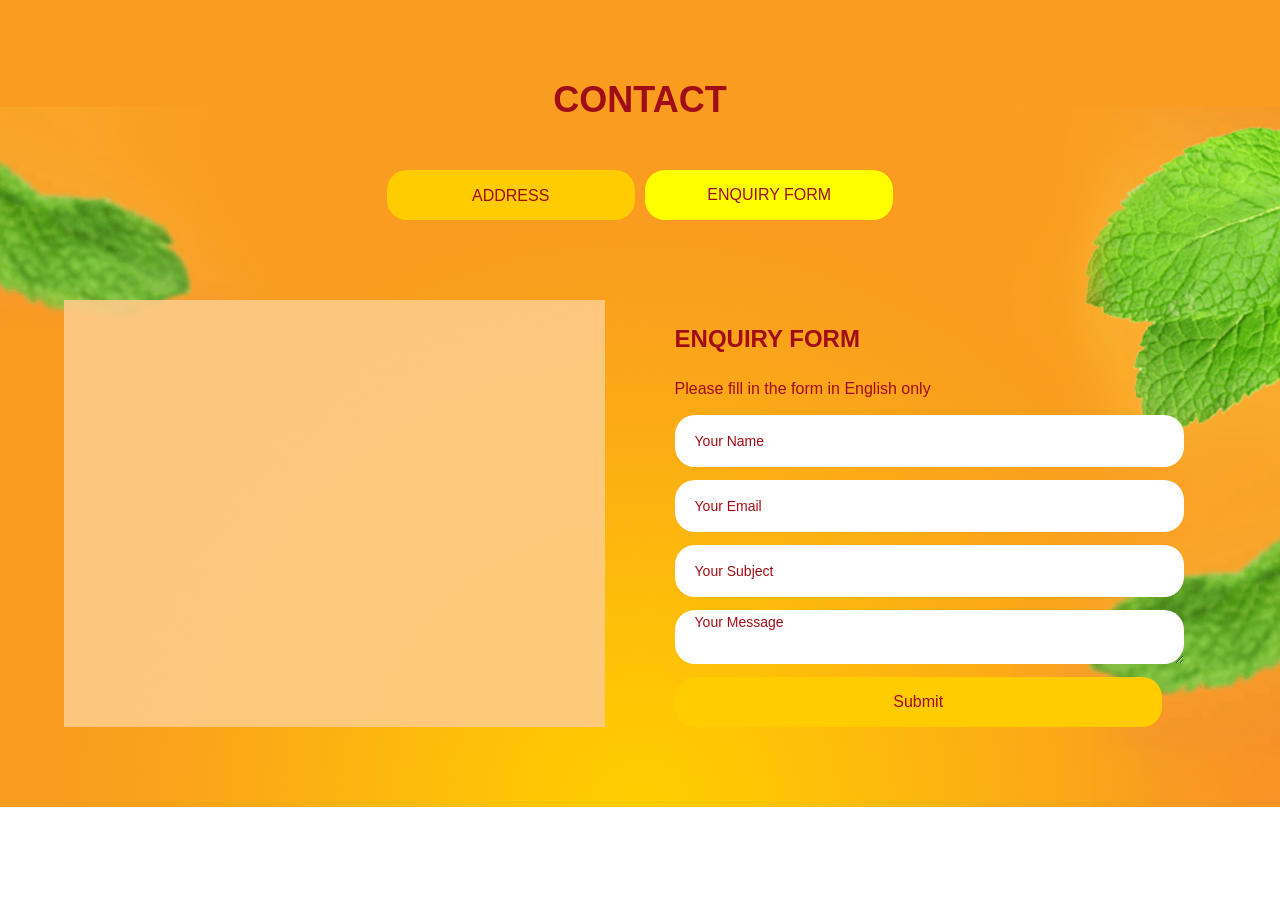
==== contact_enquiry_form.html @ 9fc9fa2b "init" ====
<!doctype html>
<!--[if lt IE 7]> <html class="ie6 oldie"> <![endif]-->
<!--[if IE 7]>    <html class="ie7 oldie"> <![endif]-->
<!--[if IE 8]>    <html class="ie8 oldie"> <![endif]-->
<!--[if gt IE 8]><!-->
<html class="">
<!--<![endif]-->
<head>
<meta charset="UTF-8">
<meta name="viewport" content="width=device-width, initial-scale=1">
<title>Welcome to Goldencup Thailand.</title>
<link href="boilerplate.css" rel="stylesheet" type="text/css">
<link href="fluid_style.css" rel="stylesheet" type="text/css">
<!-- 
To learn more about the conditional comments around the html tags at the top of the file:
paulirish.com/2008/conditional-stylesheets-vs-css-hacks-answer-neither/

Do the following if you're using your customized build of modernizr (http://www.modernizr.com/):
* insert the link to your js here
* remove the link below to the html5shiv
* add the "no-js" class to the html tags at the top
* you can also remove the link to respond.min.js if you included the MQ Polyfill in your modernizr build 
-->
<!--[if lt IE 9]>
<script src="//html5shiv.googlecode.com/svn/trunk/html5.js"></script>
<![endif]-->
<script src="respond.min.js"></script>

<link href="style.css" rel="stylesheet" type="text/css" />

<script type="text/javascript">
function MM_preloadImages() { //v3.0
  var d=document; if(d.images){ if(!d.MM_p) d.MM_p=new Array();
    var i,j=d.MM_p.length,a=MM_preloadImages.arguments; for(i=0; i<a.length; i++)
    if (a[i].indexOf("#")!=0){ d.MM_p[j]=new Image; d.MM_p[j++].src=a[i];}}
}

function MM_findObj(n, d) { //v4.01
  var p,i,x;  if(!d) d=document; if((p=n.indexOf("?"))>0&&parent.frames.length) {
    d=parent.frames[n.substring(p+1)].document; n=n.substring(0,p);}
  if(!(x=d[n])&&d.all) x=d.all[n]; for (i=0;!x&&i<d.forms.length;i++) x=d.forms[i][n];
  for(i=0;!x&&d.layers&&i<d.layers.length;i++) x=MM_findObj(n,d.layers[i].document);
  if(!x && d.getElementById) x=d.getElementById(n); return x;
}

function MM_swapImage() { //v3.0
  var i,j=0,x,a=MM_swapImage.arguments; document.MM_sr=new Array; for(i=0;i<(a.length-2);i+=3)
   if ((x=MM_findObj(a[i]))!=null){document.MM_sr[j++]=x; if(!x.oSrc) x.oSrc=x.src; x.src=a[i+2];}
}
function MM_swapImgRestore() { //v3.0
  var i,x,a=document.MM_sr; for(i=0;a&&i<a.length&&(x=a[i])&&x.oSrc;i++) x.src=x.oSrc;
}
</script>


</head>
<body onLoad="MM_preloadImages('images/pic_about_1.png','images/pic_about_2.png','images/pic_about_3.png','images/pic_about_4.png')">



<div id="Contact">
  <table width="100%" border="0" cellspacing="0" cellpadding="0">
    <tr>
      <td height="80" align="left" valign="top">&nbsp;</td>
    </tr>
    <tr>
      <td align="center" valign="top" class="text_sub_header">CONTACT</td>
    </tr>
    <tr>
      <td height="50">&nbsp;</td>
    </tr>
    <tr>
      <td align="center" valign="top"><table width="100%" border="0" cellspacing="0" cellpadding="0">
        <tr>
          <td width="10%">&nbsp;</td>
          <td width="80%" align="center" valign="top"><table width="100%" border="0" cellspacing="0" cellpadding="0">
            <tr>
              <td width="24%" align="center" valign="top" style="cursor:pointer">&nbsp;</td>
              <td width="1%">&nbsp;</td>
              <td width="24%" align="center" valign="top" class="where_menu" style="cursor:pointer"><a href="contact_address.html" target="_self">ADDRESS</a></td>
              <td width="1%">&nbsp;</td>
              <td width="24%" align="center" valign="top" class="where_menu_hover" style="cursor:pointer">ENQUIRY FORM</td>
              <td width="1%">&nbsp;</td>
              <td width="24%" align="center" valign="top" style="cursor:pointer">&nbsp;</td>
            </tr>
          </table></td>
          <td width="10%">&nbsp;</td>
        </tr>
      </table></td>
    </tr>
    <tr>
      <td height="80">&nbsp;</td>
    </tr>
    <tr>
      <td align="left" valign="top"><table width="100%" border="0" cellspacing="0" cellpadding="0">
        <tr>
          <td align="center" valign="top"><table width="100%" border="0" cellspacing="0" cellpadding="0">
            <tr>
              <td width="5%">&nbsp;</td>
              <td width="90%" align="center" valign="top"><table width="100%" border="0" cellspacing="0" cellpadding="0">
                <tr>
                  <td width="47%" align="center" valign="middle" class="bg_youtube vertical_align"><iframe src="https://www.google.com/maps/embed?pb=!1m14!1m8!1m3!1d247890.3881573404!2d100.369178!3d13.881761!3m2!1i1024!2i768!4f13.1!3m3!1m2!1s0x0%3A0x0!2zMTPCsDUyJzU0LjYiTiAxMDDCsDIyJzA4LjIiRQ!5e0!3m2!1sth!2sus!4v1479314905837" width="95%" height="95%" frameborder="0" style="border:0" allowfullscreen></iframe></td>
                  <td width="6%">&nbsp;</td>
                  <td width="47%" align="left" valign="top"><form action="" method="get"><span class="text_sub_header_2"><p>ENQUIRY FORM</p></span>
                    <span class="font_normal_2"><p>Please fill in the form in English only</p></span>
                    <p><input name="Name" type="text" class="form" value="Your Name"></p>
                    <p><input name="Email" type="text" class="form" value="Your Email"></p>
                    <p><input name="Subject" type="text" class="form" value="Your Subject"></p>
                    <p><textarea name="Message" class="form">Your Message</textarea></p>
                    <input name="Submit" type="submit" class="bt_submit" value="Submit">
                    </form></td>
                    
                  </tr>
              </table></td>
              <td width="5%">&nbsp;</td>
            </tr>
          </table></td>
        </tr>
        <tr>
          <td height="80" align="center" valign="middle">&nbsp;</td>
        </tr>
      </table></td>
    </tr>
  </table>
</div>



<div id="Contact_m">
  <table width="100%" border="0" cellspacing="0" cellpadding="0">
    <tr>
      <td width="5%">&nbsp;</td>
      <td width="90%" align="center" valign="top"><table width="100%" border="0" cellspacing="0" cellpadding="0">
        <tr>
          <td height="50" align="left" valign="top"><a id="Gallery_m2"></a></td>
        </tr>
        <tr>
          <td align="center" valign="top"><span class="text_sub_header">CONTACT</span></td>
        </tr>
        <tr>
          <td height="30">&nbsp;</td>
        </tr>
        <tr>
          <td align="center" valign="top"><table width="100%" border="0" cellspacing="0" cellpadding="0">
            <tr>
              <td class="where_menu" style="cursor:pointer"><a href="contact_address.html" target="_self">ADDRESS</a></td>
            </tr>
            <tr>
              <td height="20" align="center" valign="top" style="cursor:pointer">&nbsp;</td>
            </tr>
            <tr>
              <td class="where_menu_hover" style="cursor:pointer">ENQUIRY FORM</td>
            </tr>
          </table></td>
        </tr>
        <tr>
          <td height="50">&nbsp;</td>
        </tr>
        </table>
        <table width="100%" border="0" cellspacing="0" cellpadding="0">
          <tr>
            <td align="center" valign="top"><table width="100%" border="0" cellspacing="0" cellpadding="0">
              <tr>
                <td width="5%">&nbsp;</td>
                <td width="90%" align="center" valign="top"><form action="" method="get">
                  <span class="text_sub_header_2">
                    <p>ENQUIRY FORM</p>
                    </span> <span class="font_normal_2">
                      <p>Please fill in the form in English only</p>
                      </span>
                  <p>
                    <input name="Name3" type="text" class="form" value="Your Name">
                  </p>
                  <p>
                    <input name="Email3" type="text" class="form" value="Your Email">
                  </p>
                  <p>
                    <input name="Subject3" type="text" class="form" value="Your Subject">
                  </p>
                  <p>
                    <textarea name="Message3" class="form">Your Message</textarea>
                  </p>
                  <input name="Submit3" type="submit" class="bt_submit" value="Submit">
                </form></td>
                <td width="5%">&nbsp;</td>
              </tr>
            </table></td>
          </tr>
        </table>
        <table width="100%" border="0" cellspacing="0" cellpadding="0">
          <tr></tr>
          <tr>
            <td height="50" align="center" valign="top">&nbsp;</td>
          </tr>
          <tr>
            <td align="center" valign="top" width="100%" height="350px" class="bg_youtube vertical_align"><iframe src="https://www.google.com/maps/embed?pb=!1m14!1m8!1m3!1d247890.3881573404!2d100.369178!3d13.881761!3m2!1i1024!2i768!4f13.1!3m3!1m2!1s0x0%3A0x0!2zMTPCsDUyJzU0LjYiTiAxMDDCsDIyJzA4LjIiRQ!5e0!3m2!1sth!2sus!4v1479314905837" width="95%" height="95%" frameborder="0" style="border:0" allowfullscreen></iframe></td>
          </tr>
          <tr>
            <td height="30">&nbsp;</td>
          </tr>
      </table></td>
      <td width="5%">&nbsp;</td>
    </tr>
  </table>
</div>





</body>
</html>
---- boilerplate.css ----
@charset "utf-8";
/*
/* 
 * HTML5 ✰ Boilerplate
 *
 * What follows is the result of much research on cross-browser styling. 
 * Credit left inline and big thanks to Nicolas Gallagher, Jonathan Neal,
 * Kroc Camen, and the H5BP dev community and team.
 *
 * Detailed information about this CSS: h5bp.com/css
 * 
 * Dreamweaver modifications:
 * 1. Commented out selection highlight
 * 2. Removed media queries section (we add our own in a separate file)
 *
 * ==|== normalize ==========================================================
 */


/* =============================================================================
   HTML5 display definitions
   ========================================================================== */

article, aside, details, figcaption, figure, footer, header, hgroup, nav, section { display: block; }
audio, canvas, video { display: inline-block; *display: inline; *zoom: 1; }
audio:not([controls]) { display: none; }
[hidden] { display: none; }

/* =============================================================================
   Base
   ========================================================================== */

/*
 * 1. Correct text resizing oddly in IE6/7 when body font-size is set using em units
 * 2. Force vertical scrollbar in non-IE
 * 3. Prevent iOS text size adjust on device orientation change, without disabling user zoom: h5bp.com/g
 */

html { font-size: 100%; overflow-y: scroll; -webkit-text-size-adjust: 100%; -ms-text-size-adjust: 100%; }

body { margin: 0; font-size: 13px; line-height: 1.231; }

body, button, input, select, textarea { font-family: sans-serif; color: #222; }

/* 
 * Remove text-shadow in selection highlight: h5bp.com/i
 * These selection declarations have to be separate
 * Also: hot pink! (or customize the background color to match your design)
 */

/* Dreamweaver: uncomment these if you do want to customize the selection highlight
 *::-moz-selection { background: #fe57a1; color: #fff; text-shadow: none; }
 *::selection { background: #fe57a1; color: #fff; text-shadow: none; }
 */

/* =============================================================================
   Links
   ========================================================================== */

a { color: #00e; }
a:visited { color: #551a8b; }
a:hover { color: #06e; }
a:focus { outline: thin dotted; }

/* Improve readability when focused and hovered in all browsers: h5bp.com/h */
a:hover, a:active { outline: 0; }


/* =============================================================================
   Typography
   ========================================================================== */

abbr[title] { border-bottom: 1px dotted; }

b, strong { font-weight: bold; }

blockquote { margin: 1em 40px; }

dfn { font-style: italic; }

hr { display: block; height: 1px; border: 0; border-top: 1px solid #ccc; margin: 1em 0; padding: 0; }

ins { background: #ff9; color: #000; text-decoration: none; }

mark { background: #ff0; color: #000; font-style: italic; font-weight: bold; }

/* Redeclare monospace font family: h5bp.com/j */
pre, code, kbd, samp { font-family: monospace, monospace; _font-family: 'courier new', monospace; font-size: 1em; }

/* Improve readability of pre-formatted text in all browsers */
pre { white-space: pre; white-space: pre-wrap; word-wrap: break-word; }

q { quotes: none; }
q:before, q:after { content: ""; content: none; }

small { font-size: 85%; }

/* Position subscript and superscript content without affecting line-height: h5bp.com/k */
sub, sup { font-size: 75%; line-height: 0; position: relative; vertical-align: baseline; }
sup { top: -0.5em; }
sub { bottom: -0.25em; }


/* =============================================================================
   Lists
   ========================================================================== */

ul, ol { margin: 1em 0; padding: 0 0 0 40px; }
dd { margin: 0 0 0 40px; }
nav ul, nav ol { list-style: none; list-style-image: none; margin: 0; padding: 0; }


/* =============================================================================
   Embedded content
   ========================================================================== */

/*
 * 1. Improve image quality when scaled in IE7: h5bp.com/d
 * 2. Remove the gap between images and borders on image containers: h5bp.com/e 
 */

img { border: 0; -ms-interpolation-mode: bicubic; vertical-align: middle; }

/*
 * Correct overflow not hidden in IE9 
 */

svg:not(:root) { overflow: hidden; }


/* =============================================================================
   Figures
   ========================================================================== */

figure { margin: 0; }


/* =============================================================================
   Forms
   ========================================================================== */

form { margin: 0; }
fieldset { border: 0; margin: 0; padding: 0; }

/* Indicate that 'label' will shift focus to the associated form element */
label { cursor: pointer; }

/* 
 * 1. Correct color not inheriting in IE6/7/8/9 
 * 2. Correct alignment displayed oddly in IE6/7 
 */

legend { border: 0; *margin-left: -7px; padding: 0; }

/*
 * 1. Correct font-size not inheriting in all browsers
 * 2. Remove margins in FF3/4 S5 Chrome
 * 3. Define consistent vertical alignment display in all browsers
 */

button, input, select, textarea { font-size: 100%; margin: 0; vertical-align: baseline; *vertical-align: middle; }

/*
 * 1. Define line-height as normal to match FF3/4 (set using !important in the UA stylesheet)
 * 2. Correct inner spacing displayed oddly in IE6/7
 */

button, input { line-height: normal; *overflow: visible; }

/*
 * Reintroduce inner spacing in 'table' to avoid overlap and whitespace issues in IE6/7
 */

table button, table input { *overflow: auto; }

/*
 * 1. Display hand cursor for clickable form elements
 * 2. Allow styling of clickable form elements in iOS
 */

button, input[type="button"], input[type="reset"], input[type="submit"] { cursor: pointer; -webkit-appearance: button; }

/*
 * Consistent box sizing and appearance
 */

input[type="checkbox"], input[type="radio"] { box-sizing: border-box; }
input[type="search"] { -webkit-appearance: textfield; -moz-box-sizing: content-box; -webkit-box-sizing: content-box; box-sizing: content-box; }
input[type="search"]::-webkit-search-decoration { -webkit-appearance: none; }

/* 
 * Remove inner padding and border in FF3/4: h5bp.com/l 
 */

button::-moz-focus-inner, input::-moz-focus-inner { border: 0; padding: 0; }

/* 
 * 1. Remove default vertical scrollbar in IE6/7/8/9 
 * 2. Allow only vertical resizing
 */

textarea { overflow: auto; vertical-align: top; resize: vertical; }

/* Colors for form validity */
input:valid, textarea:valid {  }
input:invalid, textarea:invalid { background-color: #f0dddd; }


/* =============================================================================
   Tables
   ========================================================================== */

table { border-collapse: collapse; border-spacing: 0; }
td { vertical-align: top; }


/* ==|== primary styles =====================================================
   Author: 
   ========================================================================== */
















/* ==|== non-semantic helper classes ========================================
   Please define your styles before this section.
   ========================================================================== */

/* For image replacement */
.ir { display: block; border: 0; text-indent: -999em; overflow: hidden; background-color: transparent; background-repeat: no-repeat; text-align: left; direction: ltr; }
.ir br { display: none; }

/* Hide from both screenreaders and browsers: h5bp.com/u */
.hidden { display: none !important; visibility: hidden; }

/* Hide only visually, but have it available for screenreaders: h5bp.com/v */
.visuallyhidden { border: 0; clip: rect(0 0 0 0); height: 1px; margin: -1px; overflow: hidden; padding: 0; position: absolute; width: 1px; }

/* Extends the .visuallyhidden class to allow the element to be focusable when navigated to via the keyboard: h5bp.com/p */
.visuallyhidden.focusable:active, .visuallyhidden.focusable:focus { clip: auto; height: auto; margin: 0; overflow: visible; position: static; width: auto; }

/* Hide visually and from screenreaders, but maintain layout */
.invisible { visibility: hidden; }

/* Contain floats: h5bp.com/q */ 
.clearfix:before, .clearfix:after { content: ""; display: table; }
.clearfix:after { clear: both; }
.clearfix { zoom: 1; }


/* ==|== print styles =======================================================
   Print styles.
   Inlined to avoid required HTTP connection: h5bp.com/r
   ========================================================================== */
 
 @media print {
  * { background: transparent !important; color: black !important; text-shadow: none !important; filter:none !important; -ms-filter: none !important; } /* Black prints faster: h5bp.com/s */
  a, a:visited { text-decoration: underline; }
  a[href]:after { content: " (" attr(href) ")"; }
  abbr[title]:after { content: " (" attr(title) ")"; }
  .ir a:after, a[href^="javascript:"]:after, a[href^="#"]:after { content: ""; }  /* Don't show links for images, or javascript/internal links */
  pre, blockquote { border: 1px solid #999; page-break-inside: avoid; }
  thead { display: table-header-group; } /* h5bp.com/t */
  tr, img { page-break-inside: avoid; }
  img { max-width: 100% !important; }
  @page { margin: 0.5cm; }
  p, h2, h3 { orphans: 3; widows: 3; }
  h2, h3 { page-break-after: avoid; }
}
---- fluid_style.css ----
@charset "UTF-8";
/* Simple fluid media
   Note: Fluid media requires that you remove the media's height and width attributes from the HTML
   http://www.alistapart.com/articles/fluid-images/ 
*/
img, object, embed, video {
	max-width: 100%;
}
/* IE 6 does not support max-width so default to width 100% */
.ie6 img {
	width:100%;
}

/*
	Dreamweaver Fluid Grid Properties
	----------------------------------
	dw-num-cols-mobile:		2;
	dw-num-cols-tablet:		8;
	dw-num-cols-desktop:	12;
	dw-gutter-percentage:	25;
	
	Inspiration from "Responsive Web Design" by Ethan Marcotte 
	http://www.alistapart.com/articles/responsive-web-design
	
	and Golden Grid System by Joni Korpi
	http://goldengridsystem.com/
*/

/* Mobile Layout: 480px and below. */


#Header {
	clear: both;
	float: left;
	margin-left: 0;
	width: 100%;
	display: none;
}
#Header_m {
	clear: both;
	float: left;
	margin-left: 0;
	width: 100%;
	display: block;
	position: fixed;
}
#Intro {
	clear: both;
	float: left;
	margin-left: 0;
	width: 100%;
	display: none;
}
#About {
	clear: both;
	float: left;
	margin-left: 0;
	width: 100%;
	display: none;
}
#Intro_m {
	clear: both;
	float: left;
	margin-left: 0;
	width: 100%;
	display: block;
}
#About_m {
	clear: both;
	float: left;
	margin-left: 0;
	width: 100%;
	display: block;
}
#Products {
	clear: both;
	float: left;
	margin-left: 0;
	width: 100%;
	display: none;
}
#Products_m {
	clear: both;
	float: left;
	margin-left: 0;
	width: 100%;
	display: block;
}
#Where_to_buy {
	clear: both;
	float: left;
	margin-left: 0;
	width: 100%;
	display: none;
}
#Where_to_buy_m {
	clear: both;
	float: left;
	margin-left: 0;
	width: 100%;
	display: block;
	background-color: #fa9c1f;
}
#Gallery {
	clear: both;
	float: left;
	margin-left: 0;
	width: 100%;
	display: none;
}
#Gallery_m {
	clear: both;
	float: left;
	margin-left: 0;
	width: 100%;
	display: block;
}
#Contact {
	clear: both;
	float: left;
	margin-left: 0;
	width: 100%;
	display: none;
}
#Contact_m {
	clear: both;
	float: left;
	margin-left: 0;
	width: 100%;
	display: block;
	background-color: #fa9c1f;
}
#Footer {
	clear: both;
	float: left;
	margin-left: 0;
	width: 100%;
	display: block;
	background-color: #a10d15;
}

/* Tablet Layout: 481px to 768px. Inherits styles from: Mobile Layout. */

@media only screen and (min-width: 481px) {

#Header {
	clear: both;
	float: left;
	margin-left: 0;
	width: 100%;
	display: block;
	position: fixed;
}
#Header_m {
	clear: both;
	float: left;
	margin-left: 0;
	width: 100%;
	display: none;
}
#Intro {
	clear: both;
	float: left;
	margin-left: 0;
	width: 100%;
	display: block;
	background-image:url(images/bg_1.png);
	background-repeat: no-repeat;
	background-position: bottom;
	background-color: #fa9c1f;
}
#About {
	clear: both;
	float: left;
	margin-left: 0;
	width: 100%;
	display: block;
	background-image:url(images/bg_2.png);
	background-repeat: no-repeat;
	background-position: bottom;
	background-color: #fff;
}
#Intro_m {
	clear: both;
	float: left;
	margin-left: 0;
	width: 100%;
	display: none;
}
#About_m {
	clear: both;
	float: left;
	margin-left: 0;
	width: 100%;
	display: none;
}
#Products {
	clear: both;
	float: left;
	margin-left: 0;
	width: 100%;
	display: block;
	background-image:url(images/bg_3.png);
	background-repeat: no-repeat;
	background-position: bottom;
	background-color: #f8f8f8;
}
#Products_m {
	clear: both;
	float: left;
	margin-left: 0;
	width: 100%;
	display: none;
}
#Where_to_buy {
	clear: both;
	float: left;
	margin-left: 0;
	width: 100%;
	display: block;
	background-color: #fa9c1f;
	background-image:url(images/bg_4.png);
	background-repeat: no-repeat;
	background-position: bottom;
}
#Where_to_buy_m {
	clear: both;
	float: left;
	margin-left: 0;
	width: 100%;
	display: none;
}
#Gallery {
	clear: both;
	float: left;
	margin-left: 0;
	width: 100%;
	display: block;
	background-image:url(images/bg_2.png);
	background-repeat: no-repeat;
	background-position: bottom;
}
#Gallery_m {
	clear: both;
	float: left;
	margin-left: 0;
	width: 100%;
	display: none;
}
#Contact {
	clear: both;
	float: left;
	margin-left: 0;
	width: 100%;
	display: block;
	background-color: #fa9c1f;
	background-image:url(images/bg_5.png);
	background-repeat: no-repeat;
	background-position: bottom;
}
#Contact_m {
	clear: both;
	float: left;
	margin-left: 0;
	width: 100%;
	display: none;
}
#Footer {
	clear: both;
	float: left;
	margin-left: 0;
	width: 100%;
	display: block;
	background-color: #a10d15;
}
}

/* Desktop Layout: 769px to a max of 1232px.  Inherits styles from: Mobile Layout and Tablet Layout. */

@media only screen and (min-width: 769px) {

#Header {
	clear: both;
	float: left;
	margin-left: 0;
	width: 100%;
	display: block;
	position: fixed;
}
#Header_m {
	clear: both;
	float: left;
	margin-left: 0;
	width: 100%;
	display: none;
}
#Intro {
	clear: both;
	float: left;
	margin-left: 0;
	width: 100%;
	display: block;
	background-image:url(images/bg_1.png);
	background-repeat: no-repeat;
	background-position: bottom;
	background-color: #fa9c1f;
}
#About {
	clear: both;
	float: left;
	margin-left: 0;
	width: 100%;
	display: block;
	background-image:url(images/bg_2.png);
	background-repeat: no-repeat;
	background-position: bottom;
	background-color: #fff;
}
#Intro_m {
	clear: both;
	float: left;
	margin-left: 0;
	width: 100%;
	display: none;
}
#About_m {
	clear: both;
	float: left;
	margin-left: 0;
	width: 100%;
	display: none;
}
#Products {
	clear: both;
	float: left;
	margin-left: 0;
	width: 100%;
	display: block;
	background-image:url(images/bg_3.png);
	background-repeat: no-repeat;
	background-position: bottom;
	background-color: #f8f8f8;
}
#Products_m {
	clear: both;
	float: left;
	margin-left: 0;
	width: 100%;
	display: none;
}
#Where_to_buy {
	clear: both;
	float: left;
	margin-left: 0;
	width: 100%;
	display: block;
	background-color: #fa9c1f;
	background-image:url(images/bg_5.png);
	background-repeat: no-repeat;
	background-position: bottom;
}
#Where_to_buy_m {
	clear: both;
	float: left;
	margin-left: 0;
	width: 100%;
	display: none;
}
#section_intro {
	clear: both;
	float: left;
	margin-left: 0;
	width: 100%;
	display: block;
}
#section_companyprofile {
	clear: both;
	float: left;
	margin-left: 0;
	width: 100%;
	display: none;
}
#Gallery {
	clear: both;
	float: left;
	margin-left: 0;
	width: 100%;
	display: block;
	background-image:url(images/bg_2.png);
	background-repeat: no-repeat;
	background-position: bottom;
}
#Gallery_m {
	clear: both;
	float: left;
	margin-left: 0;
	width: 100%;
	display: none;
}
#Contact {
	clear: both;
	float: left;
	margin-left: 0;
	width: 100%;
	display: block;
	background-color: #fa9c1f;
	background-image:url(images/bg_4.png);
	background-repeat: no-repeat;
	background-position: bottom;
}
#Contact_m {
	clear: both;
	float: left;
	margin-left: 0;
	width: 100%;
	display: none;
}
#Footer {
	clear: both;
	float: left;
	margin-left: 0;
	width: 100%;
	display: block;
	background-color: #a10d15;
}
}
---- style.css ----
a: {
	font-family: 'Kanit', sans-serif;
	font-size: 16px;
	font-style: normal;
	font-weight: 300;
	line-height: 20px;
	color: #a10d15;
	background-color: none;
	text-align:center;
	vertical-align: middle;
	text-decoration: none;
}
a:link {
	font-family: 'Kanit', sans-serif;
	font-size: 16px;
	font-style: normal;
	font-weight: 300;
	line-height: 20px;
	color: #a10d15;
	background-color: none;
	text-align:center;
	vertical-align: middle;
	text-decoration: none;
}
a:hover {
	font-family: 'Kanit', sans-serif;
	font-size: 16px;
	font-style: normal;
	font-weight: 300;
	line-height: 20px;
	color: #a10d15;
	background-color: none;
	text-align:center;
	vertical-align: middle;
	text-decoration: none;
}
a:visited {
	font-family: 'Kanit', sans-serif;
	font-size: 16px;
	font-style: normal;
	font-weight: 300;
	line-height: 20px;
	color: #a10d15;
	background-color: none;
	text-align:center;
	vertical-align: middle;
	text-decoration: none;
}
a:active {
	font-family: 'Kanit', sans-serif;
	font-size: 16px;
	font-style: normal;
	font-weight: 300;
	line-height: 20px;
	color: #a10d15;
	background-color: none;
	text-align:center;
	vertical-align: middle;
	text-decoration: none;
}

.font_normal {
	font-family: 'Kanit', sans-serif;
	font-size: 14px;
	font-style: normal;
	font-weight: 300;
	line-height: 21px;
	color: #333;
}

.font_normal_2 {
	font-family: 'Kanit', sans-serif;
	font-size: 16px;
	font-style: normal;
	font-weight: 300;
	line-height: 21px;
	color: #a10d15;
}

.font_normal_3 {
	font-family: 'Kanit', sans-serif;
	font-size: 14px;
	font-style: normal;
	font-weight: 300;
	line-height: 21px;
	color: #fff;
}

.font_normal_4 {
	font-family: 'Kanit', sans-serif;
	font-size: 14px;
	font-style: normal;
	font-weight: 300;
	line-height: 21px;
	color: #FF0;
}

.font_normal_5 {
	font-family: 'Kanit', sans-serif;
	font-size: 14px;
	font-style: normal;
	font-weight: 300;
	line-height: 21px;
	color: #fa9c1f;
}

.font_normal_6 {
	font-family: 'Kanit', sans-serif;
	font-size: 16px;
	font-style: normal;
	font-weight: 300;
	line-height: 21px;
	color: #FF0;
}

.font_normal_7 {
	font-family: 'Kanit', sans-serif;
	font-size: 14px;
	font-style: normal;
	font-weight: 300;
	line-height: 21px;
	color: #a10d15;
}

.vertical_align {
	vertical-align: middle;
}
.bottom_align {
	vertical-align: bottom;
}

.font_main_menu {
	font-family: 'Kanit', sans-serif;
	font-size: 16px;
	font-style: normal;
	font-weight: 300;
	line-height: 20px;
	padding-left: 10px;
	padding-right: 10px;
	vertical-align: middle;
	color: #fa9c1f;
	text-decoration: none;
	top: 25px;
}
.font_main_menu:link {
	font-family: 'Kanit', sans-serif;
	font-size: 16px;
	font-style: normal;
	font-weight: 300;
	line-height: 20px;
	padding-left: 10px;
	padding-right: 10px;
	vertical-align: middle;
	color: #fa9c1f;
	text-decoration: none;
}
.font_main_menu:visited {
	font-family: 'Kanit', sans-serif;
	font-size: 16px;
	font-style: normal;
	font-weight: 300;
	line-height: 20px;
	padding-left: 10px;
	padding-right: 10px;
	vertical-align: middle;
	color: #fa9c1f;
	text-decoration: none;
}
.font_main_menu:hover {
	font-family: 'Kanit', sans-serif;
	font-size: 16px;
	font-style: normal;
	font-weight: 300;
	line-height: 20px;
	padding-left: 10px;
	padding-right: 10px;
	vertical-align: middle;
	color: #fff;
	text-decoration: none;
}
.font_main_menu:active {
	font-family: 'Kanit', sans-serif;
	font-size: 16px;
	font-style: normal;
	font-weight: 300;
	line-height: 20px;
	padding-left: 10px;
	padding-right: 10px;
	vertical-align: middle;
	color: #fa9c1f;
	text-decoration: none;
}


.country {
	font-family: 'Kanit', sans-serif;
	font-size: 16px;
	font-style: normal;
	font-weight: 300;
	line-height: 20px;
	color: #a10d15;
	background-color: #fff;
	text-align:center;
	vertical-align: middle;
	
	height: 50px;
	-webkit-border-radius:20px;
    -moz-border-radius:20px;
    border-radius:20px;
	text-decoration: none;
}

.about_menu {
	font-family: 'Kanit', sans-serif;
	font-size: 16px;
	font-style: normal;
	font-weight: 300;
	line-height: 20px;
	color: #a10d15;
	background-color: #e9e9e9;
	text-align:center;
	vertical-align: middle;
	
	height: 50px;
	-webkit-border-radius:20px;
    -moz-border-radius:20px;
    border-radius:20px;
	text-decoration: none;
}
.about_menu_hover {
	font-family: 'Kanit', sans-serif;
	font-size: 16px;
	font-style: normal;
	font-weight: 300;
	line-height: 20px;
	color: #a10d15;
	background-color: #fa9c1f;
	text-align:center;
	vertical-align: middle;
	
	height: 50px;
	-webkit-border-radius:20px;
    -moz-border-radius:20px;
    border-radius:20px;
	text-decoration: none;
}
.about_menu:link {
	font-family: 'Kanit', sans-serif;
	font-size: 16px;
	font-style: normal;
	font-weight: 300;
	line-height: 20px;
	color: #a10d15;
	background-color: #e9e9e9;
	text-align:center;
	vertical-align: middle;
	
	height: 50px;
	-webkit-border-radius:20px;
    -moz-border-radius:20px;
    border-radius:20px;
	text-decoration: none;
}
.about_menu:hover {
	font-family: 'Kanit', sans-serif;
	font-size: 16px;
	font-style: normal;
	font-weight: 300;
	line-height: 20px;
	color: #a10d15;
	background-color: #fa9c1f;
	text-align:center;
	vertical-align: middle;
	
	height: 50px;
	-webkit-border-radius:20px;
    -moz-border-radius:20px;
    border-radius:20px;
	text-decoration: none;
}
.about_menu:visited {
	font-family: 'Kanit', sans-serif;
	font-size: 16px;
	font-style: normal;
	font-weight: 600;
	line-height: 20px;
	color: #a10d15;
	background-color: #e9e9e9;
	text-align:center;
	vertical-align: middle;
	
	height: 50px;
	-webkit-border-radius:20px;
    -moz-border-radius:20px;
    border-radius:20px;
	text-decoration: none;
}
.about_menu:active {
	font-family: 'Kanit', sans-serif;
	font-size: 16px;
	font-style: normal;
	font-weight: 600;
	line-height: 20px;
	color: #a10d15;
	background-color: #e9e9e9;
	text-align:center;
	vertical-align: middle;

	height: 50px;
	-webkit-border-radius:20px;
    -moz-border-radius:20px;
    border-radius:20px;
	text-decoration: none;
}


.where_menu {
	font-family: 'Kanit', sans-serif;
	font-size: 16px;
	font-style: normal;
	font-weight: 300;
	line-height: 20px;
	color: #a10d15;
	background-color: #FC0;
	text-align:center;
	vertical-align: middle;
	height: 50px;
	-webkit-border-radius:20px;
    -moz-border-radius:20px;
    border-radius:20px;
	text-decoration: none;
}
.where_menu_hover {
	font-family: 'Kanit', sans-serif;
	font-size: 16px;
	font-style: normal;
	font-weight: 300;
	line-height: 20px;
	color: #a10d15;
	background-color: #FF0;
	text-align:center;
	vertical-align: middle;
	height: 50px;
	-webkit-border-radius:20px;
    -moz-border-radius:20px;
    border-radius:20px;
	text-decoration: none;
}
.where_menu:link {
	font-family: 'Kanit', sans-serif;
	font-size: 16px;
	font-style: normal;
	font-weight: 300;
	line-height: 20px;
	color: #a10d15;
	background-color: #FC0;
	text-align:center;
	vertical-align: middle;
	height: 50px;
	-webkit-border-radius:20px;
    -moz-border-radius:20px;
    border-radius:20px;
	text-decoration: none;
}
.where_menu:hover {
	font-family: 'Kanit', sans-serif;
	font-size: 16px;
	font-style: normal;
	font-weight: 300;
	line-height: 20px;
	color: #a10d15;
	background-color: #FF0;
	text-align:center;
	vertical-align: middle;
	height: 50px;
	-webkit-border-radius:20px;
    -moz-border-radius:20px;
    border-radius:20px;
	text-decoration: none;
}
.where_menu:visited {
	font-family: 'Kanit', sans-serif;
	font-size: 16px;
	font-style: normal;
	font-weight: 300;
	line-height: 20px;
	color: #a10d15;
	background-color: #FC0;
	text-align:center;
	vertical-align: middle;
	height: 50px;
	-webkit-border-radius:20px;
    -moz-border-radius:20px;
    border-radius:20px;
	text-decoration: none;
}
.where_menu:active {
	font-family: 'Kanit', sans-serif;
	font-size: 16px;
	font-style: normal;
	font-weight: 300;
	line-height: 20px;
	color: #a10d15;
	background-color: #FC0;
	text-align:center;
	vertical-align: middle;
	height: 50px;
	-webkit-border-radius:20px;
    -moz-border-radius:20px;
    border-radius:20px;
	text-decoration: none;
}




.bg_mobile_menu {
	font-family: 'Kanit', sans-serif;
	font-size: 16px;
	font-style: normal;
	font-weight: 300;
	line-height: 20px;
	color: #a10d15;
	background-color: #fbb334;
	text-align:center;
	vertical-align: middle;
	height: 40px;
	-webkit-border-radius:20px;
    -moz-border-radius:20px;
    border-radius:20px;
}
.mobile {
	font-family: 'Kanit', sans-serif;
	font-size: 16px;
	font-style: normal;
	font-weight: 300;
	line-height: 20px;
	color: #a10d15;
	text-align:center;
	vertical-align: middle;
	text-decoration: none;
}
.mobile:link {
	font-family: 'Kanit', sans-serif;
	font-size: 16px;
	font-style: normal;
	font-weight: 300;
	line-height: 20px;
	color: #a10d15;
	text-align:center;
	vertical-align: middle;
	text-decoration: none;
}
.mobile:hover {
	font-family: 'Kanit', sans-serif;
	font-size: 16px;
	font-style: normal;
	font-weight: 300;
	line-height: 20px;
	color: #7f070d;
	text-align:center;
	vertical-align: middle;
	text-decoration: none;
}
.mobile:visited {
	font-family: 'Kanit', sans-serif;
	font-size: 16px;
	font-style: normal;
	font-weight: 300;
	line-height: 20px;
	color: #a10d15;
	text-align:center;
	vertical-align: middle;
	text-decoration: none;
}
.mobile:active {
	font-family: 'Kanit', sans-serif;
	font-size: 16px;
	font-style: normal;
	font-weight: 300;
	line-height: 20px;
	color: #a10d15;
	text-align:center;
	vertical-align: middle;
	text-decoration: none;
}

.icon {
	width: 100%;
	background-color: #a10d15;
	-webkit-border-radius:20px;
    -moz-border-radius:20px;
    border-radius:20px;
}

.shadow {
	box-shadow: 0 4px 8px 0 rgba(0, 0, 0, 0.2);
}

.bg_youtube {
	background-color: rgba(253, 203, 136, 0.9);
}

.text_sub_header {
	font-family: 'Kanit', sans-serif;
	font-size: 36px;
	font-style: normal;
	font-weight: 600;
	line-height: 40px;
	color: #a10d15;
	text-align:center;
	vertical-align: middle;
	text-decoration: none;
}
.text_sub_header_2 {
	font-family: 'Kanit', sans-serif;
	font-size: 24px;
	font-style: normal;
	font-weight: 600;
	line-height: 30px;
	color: #a10d15;
	text-decoration: none;
}

.text_sub_header_3 {
	font-family: 'Kanit', sans-serif;
	font-size: 24px;
	font-style: normal;
	font-weight: 600;
	line-height: 30px;
	color: #FC0;
	text-decoration: none;
}
.form {
	font-family: 'Kanit', sans-serif;
	font-size: 14px;
	font-style: normal;
	font-weight: 300;
	line-height: 20px;
	color: #a10d15;
	padding-left: 20px;
	background-color: #FFF;
	text-align: left;
	vertical-align: middle;
	height: 50px;
	width: 90%;
	-webkit-border-radius:20px;
    -moz-border-radius:20px;
    border-radius:20px;
	text-decoration: none;
	border: 0px;
}
.bt_submit {
	font-family: 'Kanit', sans-serif;
	font-size: 16px;
	font-style: normal;
	font-weight: 300;
	line-height: 20px;
	color: #a10d15;
	background-color: #FC0;
	text-align:center;
	vertical-align: middle;
	height: 50px;
	-webkit-border-radius:20px;
    -moz-border-radius:20px;
    border-radius:20px;
	text-decoration: none;
	border: 0px;
	width: 90%;
}
.bt_submit:link {
	font-family: 'Kanit', sans-serif;
	font-size: 16px;
	font-style: normal;
	font-weight: 300;
	line-height: 20px;
	color: #a10d15;
	background-color: #FC0;
	text-align:center;
	vertical-align: middle;
	height: 50px;
	-webkit-border-radius:20px;
    -moz-border-radius:20px;
    border-radius:20px;
	text-decoration: none;
	border: 0px;
	width: 90%;
}
.bt_submit:hover {
	font-family: 'Kanit', sans-serif;
	font-size: 16px;
	font-style: normal;
	font-weight: 300;
	line-height: 20px;
	color: #a10d15;
	background-color: #FF0;
	text-align:center;
	vertical-align: middle;
	height: 50px;
	-webkit-border-radius:20px;
    -moz-border-radius:20px;
    border-radius:20px;
	text-decoration: none;
	border: 0px;
	width: 90%;
}
.bt_submit:visited {
	font-family: 'Kanit', sans-serif;
	font-size: 16px;
	font-style: normal;
	font-weight: 300;
	line-height: 20px;
	color: #a10d15;
	background-color: #FC0;
	text-align:center;
	vertical-align: middle;
	height: 50px;
	-webkit-border-radius:20px;
    -moz-border-radius:20px;
    border-radius:20px;
	text-decoration: none;
	border: 0px;
	width: 90%;
}
.bt_submit:active {
	font-family: 'Kanit', sans-serif;
	font-size: 16px;
	font-style: normal;
	font-weight: 300;
	line-height: 20px;
	color: #a10d15;
	background-color: #FC0;
	text-align:center;
	vertical-align: middle;
	height: 50px;
	-webkit-border-radius:20px;
    -moz-border-radius:20px;
    border-radius:20px;
	text-decoration: none;
	border: 0px;
	width: 90%;
}


.img-circle {
    border-radius: 10%;
}

.img-circle_big {
    border-radius: 2%;
	border: #FC0 4px solid;
}








.thumbnail {
  max-width: 100%;
}

.italic { font-style: italic; }
.small { font-size: 0.8em; }

/** LIGHTBOX MARKUP **/

.lightbox {
	/** Default lightbox to hidden */
	display: none;

	/** Position and style */
	position: fixed;
	z-index: 999;
	width: 100%;
	height: 100%;
	text-align: center;
	top: 0;
	left: 0;
	background: rgba(0,0,0,0.8);
}

.lightbox img {
	/** Pad the lightbox image */
	max-width: 90%;
	max-height: 80%;
	margin-top:10%;
}

.lightbox:target {
	/** Remove default browser outline */
	outline: none;

	/** Unhide lightbox **/
	display: block;
}

.line {
	border-bottom: 1px dotted #FF0;
}
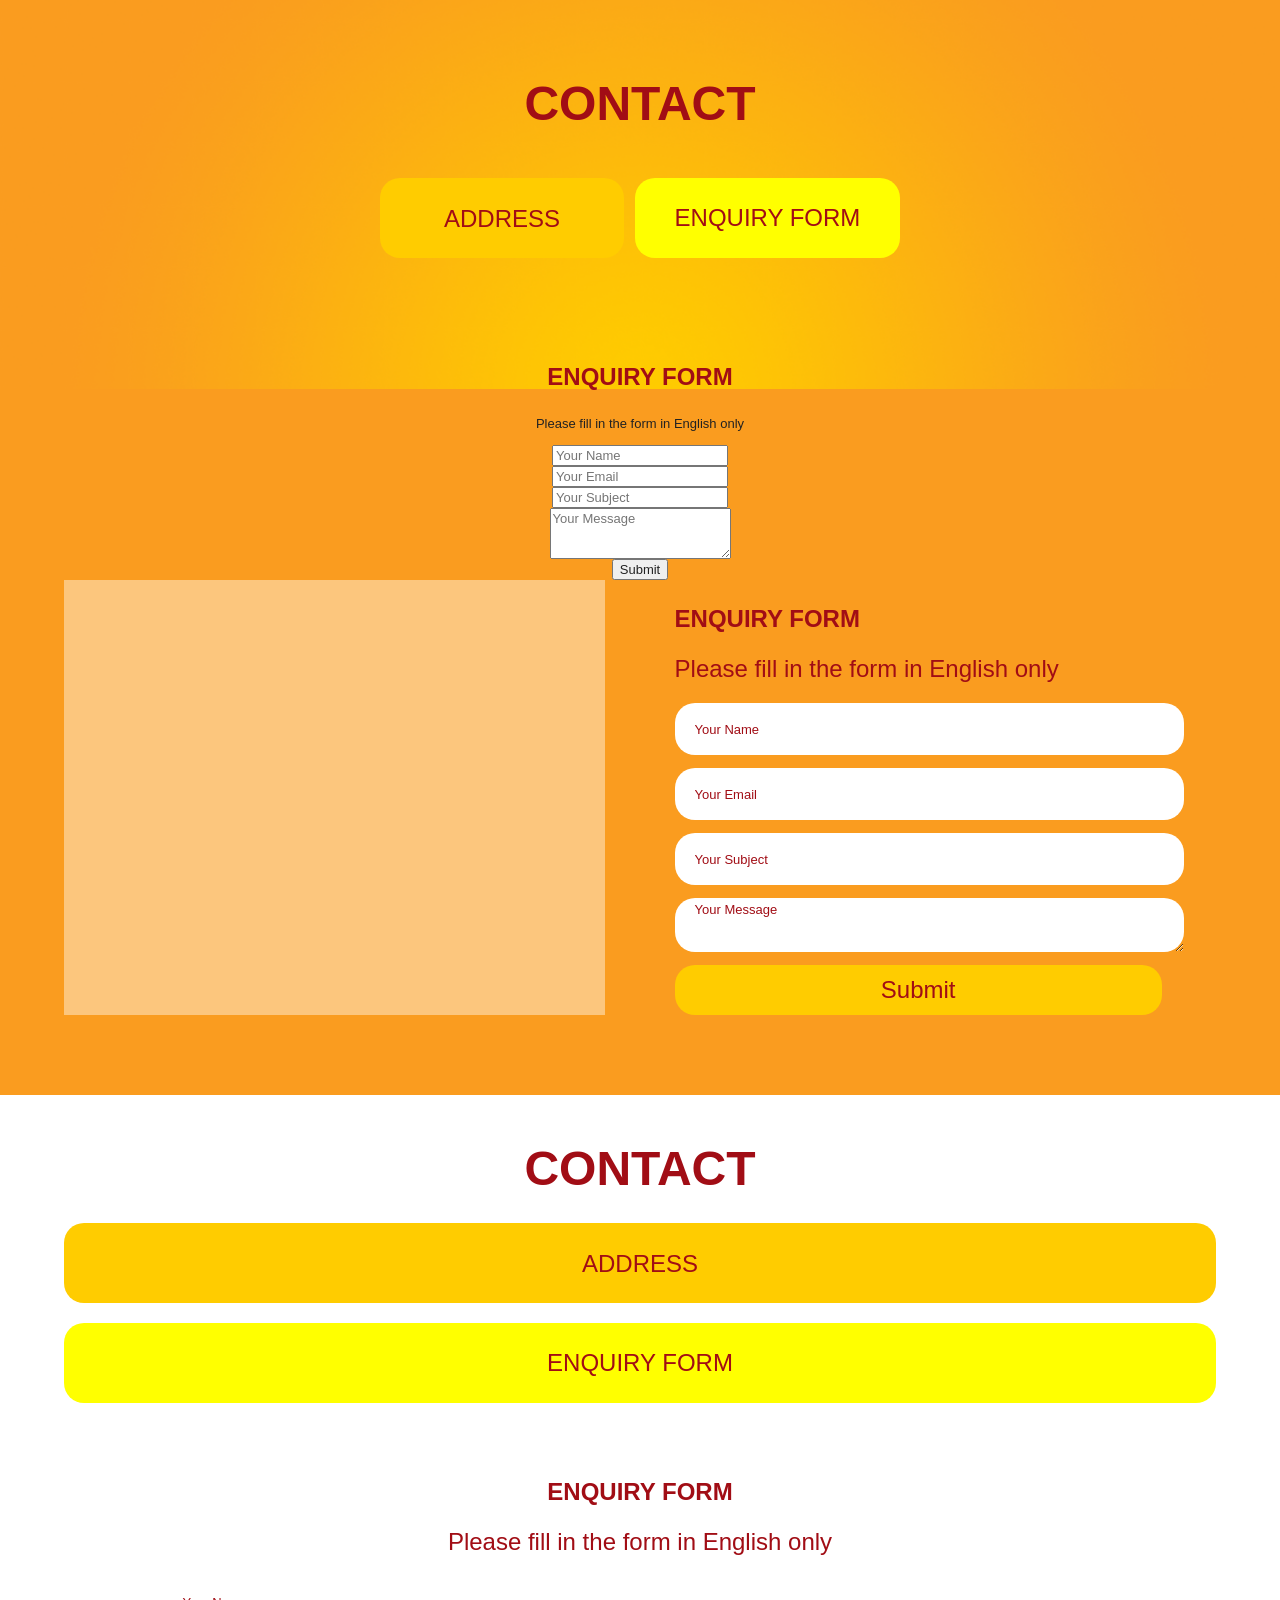
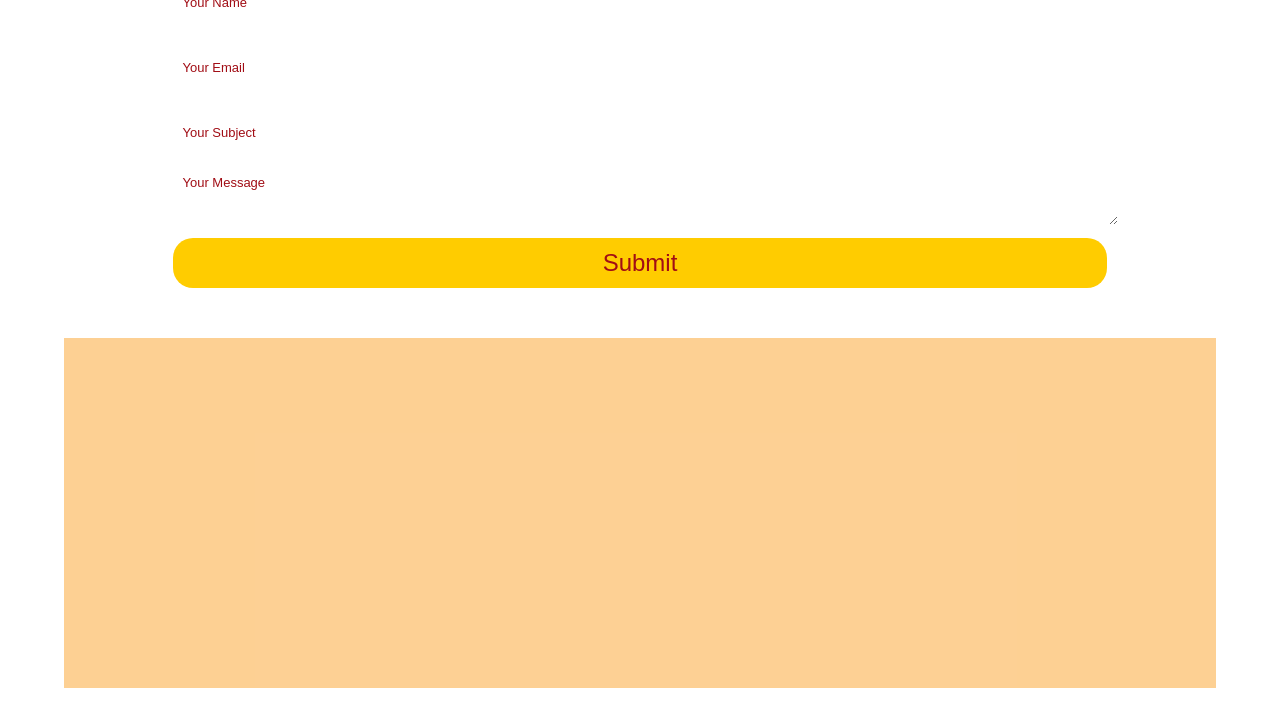
==== commit 7a8faddd: "update css fix sections" ====
--- a/contact_enquiry_form.html
+++ b/contact_enquiry_form.html
@@ -109,6 +109,26 @@
                     <p><textarea name="Message" class="form">Your Message</textarea></p>
                     <input name="Submit" type="submit" class="bt_submit" value="Submit">
                     </form></td>
+
+                    <form action="" method="get">
+  <div class="form-group">
+  <span class="text_sub_header_2"><p>ENQUIRY FORM</p></span>
+    <p>Please fill in the form in English only</p>
+  </div>
+  <div class="form-group">
+    <input type="name" class="form-control" id="email" placeholder="Your Name">
+  </div>
+  <div class="form-group">
+    <input type="email" class="form-control" id="pwd" placeholder="Your Email">
+  </div>
+  <div class="form-group">
+    <input type="subject" class="form-control" id="pwd" placeholder="Your Subject">
+  </div>
+  <div class="checkbox">
+    <textarea name='message' class="form-control" id="exampleTextarea" rows="3" placeholder="Your Message"></textarea>
+  </div>
+  <button type="submit" class="btn btn-default">Submit</button>
+</form>
                     
                   </tr>
               </table></td>
--- a/fluid_style.css
+++ b/fluid_style.css
@@ -31,104 +31,26 @@
 
 #Header {
 	clear: both;
-	float: left;
 	margin-left: 0;
 	width: 100%;
-	display: none;
+	background-color: #a10d15;
+	border: none;
+	border-radius: 1px !important;
+	margin-bottom: 0px;
 }
-#Header_m {
+
+
+
+#Contact {
 	clear: both;
 	float: left;
-	margin-left: 0;
-	width: 100%;
-	display: block;
-	position: fixed;
-}
-#Intro {
-	clear: both;
-	float: left;
-	margin-left: 0;
-	width: 100%;
-	display: none;
-}
-#About {
-	clear: both;
-	float: left;
-	margin-left: 0;
-	width: 100%;
-	display: none;
-}
-#Intro_m {
-	clear: both;
-	float: left;
-	margin-left: 0;
-	width: 100%;
-	display: block;
-}
-#About_m {
-	clear: both;
-	float: left;
-	margin-left: 0;
-	width: 100%;
-	display: block;
-}
-#Products {
-	clear: both;
-	float: left;
-	margin-left: 0;
-	width: 100%;
-	display: none;
-}
-#Products_m {
-	clear: both;
-	float: left;
-	margin-left: 0;
-	width: 100%;
-	display: block;
-}
-#Where_to_buy {
-	clear: both;
-	float: left;
-	margin-left: 0;
-	width: 100%;
-	display: none;
-}
-#Where_to_buy_m {
-	clear: both;
-	float: left;
-	margin-left: 0;
 	width: 100%;
 	display: block;
 	background-color: #fa9c1f;
-}
-#Gallery {
-	clear: both;
-	float: left;
-	margin-left: 0;
-	width: 100%;
-	display: none;
-}
-#Gallery_m {
-	clear: both;
-	float: left;
-	margin-left: 0;
-	width: 100%;
-	display: block;
-}
-#Contact {
-	clear: both;
-	float: left;
-	margin-left: 0;
-	width: 100%;
-	display: none;
-}
-#Contact_m {
-	clear: both;
-	float: left;
-	margin-left: 0;
-	width: 100%;
-	display: block;
-	background-color: #fa9c1f;
+	background-image:url(images/bg_5.png);
+	background-repeat: no-repeat;
+	background-size: 100% auto;
+	background-position: 0 -300px;
 }
 #Footer {
 	clear: both;
@@ -138,133 +60,93 @@
 	display: block;
 	background-color: #a10d15;
 }
-
-/* Tablet Layout: 481px to 768px. Inherits styles from: Mobile Layout. */
-
-@media only screen and (min-width: 481px) {
-
-#Header {
-	clear: both;
-	float: left;
-	margin-left: 0;
-	width: 100%;
-	display: block;
-	position: fixed;
-}
-#Header_m {
-	clear: both;
-	float: left;
-	margin-left: 0;
-	width: 100%;
-	display: none;
-}
 #Intro {
 	clear: both;
 	float: left;
-	margin-left: 0;
+	margin: 0px 0 0 0;
 	width: 100%;
 	display: block;
 	background-image:url(images/bg_1.png);
 	background-repeat: no-repeat;
-	background-position: bottom;
 	background-color: #fa9c1f;
+	 background-size: 100% auto;
+	 background-position: 0 -20px;
+	-webkit-transition: background-image 5s ease-in-out;
+	animation: animatedBackground 2s linear;
 }
-#About {
+
+
+#Gallery {
 	clear: both;
-	float: left;
 	margin-left: 0;
 	width: 100%;
 	display: block;
-	background-image:url(images/bg_2.png);
+	/*background-image:url(images/bg_2.png);*/
 	background-repeat: no-repeat;
-	background-position: bottom;
-	background-color: #fff;
+	 background-size: 100% auto;
+	 background-position: 0 -300px;
 }
-#Intro_m {
+
+#About {
 	clear: both;
-	float: left;
-	margin-left: 0;
-	width: 100%;
-	display: none;
-}
-#About_m {
-	clear: both;
-	float: left;
-	margin-left: 0;
-	width: 100%;
-	display: none;
-}
-#Products {
-	clear: both;
-	float: left;
 	margin-left: 0;
 	width: 100%;
 	display: block;
-	background-image:url(images/bg_3.png);
+	b/*ackground-image:url(images/bg_2.png);*/
 	background-repeat: no-repeat;
-	background-position: bottom;
-	background-color: #f8f8f8;
+	background-color: #fff;
+	background-size: 100% auto;
+	 background-position: 0 -300px;
 }
-#Products_m {
+
+#Products {
 	clear: both;
-	float: left;
 	margin-left: 0;
 	width: 100%;
-	display: none;
+	display: block;
+	/*background-image:url(images/bg_3.png);*/
+	background-repeat: no-repeat;
+	background-color: #f8f8f8;
+	background-size: 100% auto;
+	background-position: 0 -300px;
 }
+
 #Where_to_buy {
+	clear: both;
+	margin-left: 0;
+	width: 100%;
+	display: block;
+	background-color: #fa9c1f;
+	position: relative;
+	background-position: center bottom;
+
+}
+
+
+#Where_to_buy .map img{
+	clear: both;
+	width: 100%;
+	display: block;
+
+}
+
+
+#Where_to_buy_m {
 	clear: both;
 	float: left;
 	margin-left: 0;
 	width: 100%;
 	display: block;
 	background-color: #fa9c1f;
-	background-image:url(images/bg_4.png);
-	background-repeat: no-repeat;
-	background-position: bottom;
 }
-#Where_to_buy_m {
-	clear: both;
-	float: left;
-	margin-left: 0;
-	width: 100%;
-	display: none;
-}
-#Gallery {
-	clear: both;
-	float: left;
-	margin-left: 0;
-	width: 100%;
-	display: block;
-	background-image:url(images/bg_2.png);
-	background-repeat: no-repeat;
-	background-position: bottom;
-}
-#Gallery_m {
-	clear: both;
-	float: left;
-	margin-left: 0;
-	width: 100%;
-	display: none;
-}
-#Contact {
-	clear: both;
-	float: left;
-	margin-left: 0;
-	width: 100%;
-	display: block;
-	background-color: #fa9c1f;
-	background-image:url(images/bg_5.png);
-	background-repeat: no-repeat;
-	background-position: bottom;
-}
-#Contact_m {
-	clear: both;
-	float: left;
-	margin-left: 0;
-	width: 100%;
-	display: none;
-}
+
+
+/* Tablet Layout: 481px to 768px. Inherits styles from: Mobile Layout. */
+
+@media only screen and (min-width: 481px) {
+
+
+
 #Footer {
 	clear: both;
 	float: left;
@@ -273,99 +155,14 @@
 	display: block;
 	background-color: #a10d15;
 }
+
+
 }
 
 /* Desktop Layout: 769px to a max of 1232px.  Inherits styles from: Mobile Layout and Tablet Layout. */
 
 @media only screen and (min-width: 769px) {
 
-#Header {
-	clear: both;
-	float: left;
-	margin-left: 0;
-	width: 100%;
-	display: block;
-	position: fixed;
-}
-#Header_m {
-	clear: both;
-	float: left;
-	margin-left: 0;
-	width: 100%;
-	display: none;
-}
-#Intro {
-	clear: both;
-	float: left;
-	margin-left: 0;
-	width: 100%;
-	display: block;
-	background-image:url(images/bg_1.png);
-	background-repeat: no-repeat;
-	background-position: bottom;
-	background-color: #fa9c1f;
-}
-#About {
-	clear: both;
-	float: left;
-	margin-left: 0;
-	width: 100%;
-	display: block;
-	background-image:url(images/bg_2.png);
-	background-repeat: no-repeat;
-	background-position: bottom;
-	background-color: #fff;
-}
-#Intro_m {
-	clear: both;
-	float: left;
-	margin-left: 0;
-	width: 100%;
-	display: none;
-}
-#About_m {
-	clear: both;
-	float: left;
-	margin-left: 0;
-	width: 100%;
-	display: none;
-}
-#Products {
-	clear: both;
-	float: left;
-	margin-left: 0;
-	width: 100%;
-	display: block;
-	background-image:url(images/bg_3.png);
-	background-repeat: no-repeat;
-	background-position: bottom;
-	background-color: #f8f8f8;
-}
-#Products_m {
-	clear: both;
-	float: left;
-	margin-left: 0;
-	width: 100%;
-	display: none;
-}
-#Where_to_buy {
-	clear: both;
-	float: left;
-	margin-left: 0;
-	width: 100%;
-	display: block;
-	background-color: #fa9c1f;
-	background-image:url(images/bg_5.png);
-	background-repeat: no-repeat;
-	background-position: bottom;
-}
-#Where_to_buy_m {
-	clear: both;
-	float: left;
-	margin-left: 0;
-	width: 100%;
-	display: none;
-}
 #section_intro {
 	clear: both;
 	float: left;
@@ -380,47 +177,5 @@
 	width: 100%;
 	display: none;
 }
-#Gallery {
-	clear: both;
-	float: left;
-	margin-left: 0;
-	width: 100%;
-	display: block;
-	background-image:url(images/bg_2.png);
-	background-repeat: no-repeat;
-	background-position: bottom;
+
 }
-#Gallery_m {
-	clear: both;
-	float: left;
-	margin-left: 0;
-	width: 100%;
-	display: none;
-}
-#Contact {
-	clear: both;
-	float: left;
-	margin-left: 0;
-	width: 100%;
-	display: block;
-	background-color: #fa9c1f;
-	background-image:url(images/bg_4.png);
-	background-repeat: no-repeat;
-	background-position: bottom;
-}
-#Contact_m {
-	clear: both;
-	float: left;
-	margin-left: 0;
-	width: 100%;
-	display: none;
-}
-#Footer {
-	clear: both;
-	float: left;
-	margin-left: 0;
-	width: 100%;
-	display: block;
-	background-color: #a10d15;
-}
-}
--- a/style.css
+++ b/style.css
@@ -1,6 +1,6 @@
 a: {
 	font-family: 'Kanit', sans-serif;
-	font-size: 16px;
+	font-size: 1.5rem;
 	font-style: normal;
 	font-weight: 300;
 	line-height: 20px;
@@ -12,7 +12,7 @@
 }
 a:link {
 	font-family: 'Kanit', sans-serif;
-	font-size: 16px;
+	font-size: 1.5rem;
 	font-style: normal;
 	font-weight: 300;
 	line-height: 20px;
@@ -24,7 +24,7 @@
 }
 a:hover {
 	font-family: 'Kanit', sans-serif;
-	font-size: 16px;
+	font-size: 1.5rem;
 	font-style: normal;
 	font-weight: 300;
 	line-height: 20px;
@@ -36,7 +36,7 @@
 }
 a:visited {
 	font-family: 'Kanit', sans-serif;
-	font-size: 16px;
+	font-size: 1.5rem;
 	font-style: normal;
 	font-weight: 300;
 	line-height: 20px;
@@ -48,7 +48,7 @@
 }
 a:active {
 	font-family: 'Kanit', sans-serif;
-	font-size: 16px;
+	font-size: 1.5rem;
 	font-style: normal;
 	font-weight: 300;
 	line-height: 20px;
@@ -58,10 +58,14 @@
 	vertical-align: middle;
 	text-decoration: none;
 }
+.centered{
+	text-align: center;
+}
+
 
 .font_normal {
 	font-family: 'Kanit', sans-serif;
-	font-size: 14px;
+	font-size: 1em;
 	font-style: normal;
 	font-weight: 300;
 	line-height: 21px;
@@ -70,7 +74,7 @@
 
 .font_normal_2 {
 	font-family: 'Kanit', sans-serif;
-	font-size: 16px;
+	font-size: 1.5rem;
 	font-style: normal;
 	font-weight: 300;
 	line-height: 21px;
@@ -79,7 +83,7 @@
 
 .font_normal_3 {
 	font-family: 'Kanit', sans-serif;
-	font-size: 14px;
+	font-size: 1em;
 	font-style: normal;
 	font-weight: 300;
 	line-height: 21px;
@@ -88,7 +92,7 @@
 
 .font_normal_4 {
 	font-family: 'Kanit', sans-serif;
-	font-size: 14px;
+	font-size: 1em;
 	font-style: normal;
 	font-weight: 300;
 	line-height: 21px;
@@ -97,7 +101,7 @@
 
 .font_normal_5 {
 	font-family: 'Kanit', sans-serif;
-	font-size: 14px;
+	font-size: 1em;
 	font-style: normal;
 	font-weight: 300;
 	line-height: 21px;
@@ -106,7 +110,7 @@
 
 .font_normal_6 {
 	font-family: 'Kanit', sans-serif;
-	font-size: 16px;
+	font-size: 1.5rem;
 	font-style: normal;
 	font-weight: 300;
 	line-height: 21px;
@@ -115,7 +119,7 @@
 
 .font_normal_7 {
 	font-family: 'Kanit', sans-serif;
-	font-size: 14px;
+	font-size: 1em;
 	font-style: normal;
 	font-weight: 300;
 	line-height: 21px;
@@ -131,70 +135,34 @@
 
 .font_main_menu {
 	font-family: 'Kanit', sans-serif;
-	font-size: 16px;
+	font-size: 1.5rem;
 	font-style: normal;
 	font-weight: 300;
 	line-height: 20px;
 	padding-left: 10px;
 	padding-right: 10px;
 	vertical-align: middle;
-	color: #fa9c1f;
+	color: #fa9c1f !important;
 	text-decoration: none;
 	top: 25px;
 }
 .font_main_menu:link {
-	font-family: 'Kanit', sans-serif;
-	font-size: 16px;
-	font-style: normal;
-	font-weight: 300;
-	line-height: 20px;
-	padding-left: 10px;
-	padding-right: 10px;
-	vertical-align: middle;
-	color: #fa9c1f;
-	text-decoration: none;
+	
 }
 .font_main_menu:visited {
-	font-family: 'Kanit', sans-serif;
-	font-size: 16px;
-	font-style: normal;
-	font-weight: 300;
-	line-height: 20px;
-	padding-left: 10px;
-	padding-right: 10px;
-	vertical-align: middle;
-	color: #fa9c1f;
-	text-decoration: none;
+	
 }
 .font_main_menu:hover {
-	font-family: 'Kanit', sans-serif;
-	font-size: 16px;
-	font-style: normal;
-	font-weight: 300;
-	line-height: 20px;
-	padding-left: 10px;
-	padding-right: 10px;
-	vertical-align: middle;
-	color: #fff;
-	text-decoration: none;
+	color: #fff !important;
+	
 }
 .font_main_menu:active {
-	font-family: 'Kanit', sans-serif;
-	font-size: 16px;
-	font-style: normal;
-	font-weight: 300;
-	line-height: 20px;
-	padding-left: 10px;
-	padding-right: 10px;
-	vertical-align: middle;
-	color: #fa9c1f;
-	text-decoration: none;
 }
 
 
 .country {
 	font-family: 'Kanit', sans-serif;
-	font-size: 16px;
+	font-size: 1.5rem;
 	font-style: normal;
 	font-weight: 300;
 	line-height: 20px;
@@ -212,7 +180,7 @@
 
 .about_menu {
 	font-family: 'Kanit', sans-serif;
-	font-size: 16px;
+	font-size: 1.5rem;
 	font-style: normal;
 	font-weight: 300;
 	line-height: 20px;
@@ -228,8 +196,9 @@
 	text-decoration: none;
 }
 .about_menu_hover {
-	font-family: 'Kanit', sans-serif;
-	font-size: 16px;
+	
+	font-family: 'Kanit', sans-serif;
+	font-size: 1.5rem;
 	font-style: normal;
 	font-weight: 300;
 	line-height: 20px;
@@ -237,21 +206,43 @@
 	background-color: #fa9c1f;
 	text-align:center;
 	vertical-align: middle;
-	
 	height: 50px;
 	-webkit-border-radius:20px;
     -moz-border-radius:20px;
     border-radius:20px;
 	text-decoration: none;
+
 }
 .about_menu:link {
-	font-family: 'Kanit', sans-serif;
-	font-size: 16px;
-	font-style: normal;
-	font-weight: 300;
-	line-height: 20px;
-	color: #a10d15;
+	
 	background-color: #e9e9e9;
+	
+}
+.about_menu:hover {
+	
+	background-color: #fa9c1f;
+	
+}
+.about_menu:visited {
+	color: #a10d15;
+	background-color: #e9e9e9;
+
+}
+.about_menu:active {
+
+	color: #a10d15;
+	background-color: #e9e9e9;
+
+}
+
+.where_menu {
+	font-family: 'Kanit', sans-serif;
+	font-size: 1.5rem;
+	font-style: normal;
+	font-weight: 300;
+	line-height: 20px;
+	color: #a10d15;
+	background-color: #FC0;
 	text-align:center;
 	vertical-align: middle;
 	
@@ -261,162 +252,50 @@
     border-radius:20px;
 	text-decoration: none;
 }
-.about_menu:hover {
-	font-family: 'Kanit', sans-serif;
-	font-size: 16px;
-	font-style: normal;
-	font-weight: 300;
-	line-height: 20px;
-	color: #a10d15;
-	background-color: #fa9c1f;
-	text-align:center;
-	vertical-align: middle;
-	
+.where_menu_hover {
+	
+	font-family: 'Kanit', sans-serif;
+	font-size: 1.5rem;
+	font-style: normal;
+	font-weight: 300;
+	line-height: 20px;
+	color: #a10d15;
+	background-color: #FF0;
+	text-align:center;
+	vertical-align: middle;
 	height: 50px;
 	-webkit-border-radius:20px;
     -moz-border-radius:20px;
     border-radius:20px;
 	text-decoration: none;
-}
-.about_menu:visited {
-	font-family: 'Kanit', sans-serif;
-	font-size: 16px;
-	font-style: normal;
-	font-weight: 600;
-	line-height: 20px;
-	color: #a10d15;
-	background-color: #e9e9e9;
-	text-align:center;
-	vertical-align: middle;
-	
-	height: 50px;
-	-webkit-border-radius:20px;
-    -moz-border-radius:20px;
-    border-radius:20px;
-	text-decoration: none;
-}
-.about_menu:active {
-	font-family: 'Kanit', sans-serif;
-	font-size: 16px;
-	font-style: normal;
-	font-weight: 600;
-	line-height: 20px;
-	color: #a10d15;
-	background-color: #e9e9e9;
-	text-align:center;
-	vertical-align: middle;
-
-	height: 50px;
-	-webkit-border-radius:20px;
-    -moz-border-radius:20px;
-    border-radius:20px;
-	text-decoration: none;
-}
-
-
-.where_menu {
-	font-family: 'Kanit', sans-serif;
-	font-size: 16px;
-	font-style: normal;
-	font-weight: 300;
-	line-height: 20px;
-	color: #a10d15;
+
+}
+.where_menu:link {
+	
 	background-color: #FC0;
-	text-align:center;
-	vertical-align: middle;
-	height: 50px;
-	-webkit-border-radius:20px;
-    -moz-border-radius:20px;
-    border-radius:20px;
-	text-decoration: none;
-}
-.where_menu_hover {
-	font-family: 'Kanit', sans-serif;
-	font-size: 16px;
-	font-style: normal;
-	font-weight: 300;
-	line-height: 20px;
-	color: #a10d15;
+	
+}
+.where_menu:hover {
+	
 	background-color: #FF0;
-	text-align:center;
-	vertical-align: middle;
-	height: 50px;
-	-webkit-border-radius:20px;
-    -moz-border-radius:20px;
-    border-radius:20px;
-	text-decoration: none;
-}
-.where_menu:link {
-	font-family: 'Kanit', sans-serif;
-	font-size: 16px;
-	font-style: normal;
-	font-weight: 300;
-	line-height: 20px;
+	
+}
+.where_menu:visited {
 	color: #a10d15;
 	background-color: #FC0;
-	text-align:center;
-	vertical-align: middle;
-	height: 50px;
-	-webkit-border-radius:20px;
-    -moz-border-radius:20px;
-    border-radius:20px;
-	text-decoration: none;
-}
-.where_menu:hover {
-	font-family: 'Kanit', sans-serif;
-	font-size: 16px;
-	font-style: normal;
-	font-weight: 300;
-	line-height: 20px;
-	color: #a10d15;
-	background-color: #FF0;
-	text-align:center;
-	vertical-align: middle;
-	height: 50px;
-	-webkit-border-radius:20px;
-    -moz-border-radius:20px;
-    border-radius:20px;
-	text-decoration: none;
-}
-.where_menu:visited {
-	font-family: 'Kanit', sans-serif;
-	font-size: 16px;
-	font-style: normal;
-	font-weight: 300;
-	line-height: 20px;
+
+}
+.where_menu:active {
+
 	color: #a10d15;
 	background-color: #FC0;
-	text-align:center;
-	vertical-align: middle;
-	height: 50px;
-	-webkit-border-radius:20px;
-    -moz-border-radius:20px;
-    border-radius:20px;
-	text-decoration: none;
-}
-.where_menu:active {
-	font-family: 'Kanit', sans-serif;
-	font-size: 16px;
-	font-style: normal;
-	font-weight: 300;
-	line-height: 20px;
-	color: #a10d15;
-	background-color: #FC0;
-	text-align:center;
-	vertical-align: middle;
-	height: 50px;
-	-webkit-border-radius:20px;
-    -moz-border-radius:20px;
-    border-radius:20px;
-	text-decoration: none;
-}
-
-
+
+}
 
 
 .bg_mobile_menu {
 	font-family: 'Kanit', sans-serif;
-	font-size: 16px;
+	font-size: 1.5rem;
 	font-style: normal;
 	font-weight: 300;
 	line-height: 20px;
@@ -431,7 +310,7 @@
 }
 .mobile {
 	font-family: 'Kanit', sans-serif;
-	font-size: 16px;
+	font-size: 1.5rem;
 	font-style: normal;
 	font-weight: 300;
 	line-height: 20px;
@@ -442,7 +321,7 @@
 }
 .mobile:link {
 	font-family: 'Kanit', sans-serif;
-	font-size: 16px;
+	font-size: 1.5rem;
 	font-style: normal;
 	font-weight: 300;
 	line-height: 20px;
@@ -453,7 +332,7 @@
 }
 .mobile:hover {
 	font-family: 'Kanit', sans-serif;
-	font-size: 16px;
+	font-size: 1.5rem;
 	font-style: normal;
 	font-weight: 300;
 	line-height: 20px;
@@ -464,7 +343,7 @@
 }
 .mobile:visited {
 	font-family: 'Kanit', sans-serif;
-	font-size: 16px;
+	font-size: 1.5rem;
 	font-style: normal;
 	font-weight: 300;
 	line-height: 20px;
@@ -475,7 +354,7 @@
 }
 .mobile:active {
 	font-family: 'Kanit', sans-serif;
-	font-size: 16px;
+	font-size: 1.5rem;
 	font-style: normal;
 	font-weight: 300;
 	line-height: 20px;
@@ -503,10 +382,10 @@
 
 .text_sub_header {
 	font-family: 'Kanit', sans-serif;
-	font-size: 36px;
+	font-size: 3rem;
 	font-style: normal;
 	font-weight: 600;
-	line-height: 40px;
+	line-height: 3rem;
 	color: #a10d15;
 	text-align:center;
 	vertical-align: middle;
@@ -531,9 +410,32 @@
 	color: #FC0;
 	text-decoration: none;
 }
+
+.text_header_3 {
+	font-family: 'Kanit', sans-serif;
+	font-size: 24px;
+	font-style: normal;
+	font-weight: 600;
+	line-height: 70px;
+	color: #FC0;
+	text-decoration: none;
+	text-align:left;
+	background-color: rgb(161, 13, 21);
+	margin-top: 30px;
+}
+
+.text_normal_3 {
+	font-family: 'Kanit', sans-serif;
+    font-size: 1em;
+    font-style: normal;
+    font-weight: 300;
+    line-height: 21px;
+    color: #fff;
+    margin-top: 30px;
+}
 .form {
 	font-family: 'Kanit', sans-serif;
-	font-size: 14px;
+	font-size: 1em;
 	font-style: normal;
 	font-weight: 300;
 	line-height: 20px;
@@ -552,7 +454,7 @@
 }
 .bt_submit {
 	font-family: 'Kanit', sans-serif;
-	font-size: 16px;
+	font-size: 1.5rem;
 	font-style: normal;
 	font-weight: 300;
 	line-height: 20px;
@@ -570,7 +472,7 @@
 }
 .bt_submit:link {
 	font-family: 'Kanit', sans-serif;
-	font-size: 16px;
+	font-size: 1.5rem;
 	font-style: normal;
 	font-weight: 300;
 	line-height: 20px;
@@ -588,7 +490,7 @@
 }
 .bt_submit:hover {
 	font-family: 'Kanit', sans-serif;
-	font-size: 16px;
+	font-size: 1.5rem;
 	font-style: normal;
 	font-weight: 300;
 	line-height: 20px;
@@ -606,7 +508,7 @@
 }
 .bt_submit:visited {
 	font-family: 'Kanit', sans-serif;
-	font-size: 16px;
+	font-size: 1.5rem;
 	font-style: normal;
 	font-weight: 300;
 	line-height: 20px;
@@ -624,7 +526,7 @@
 }
 .bt_submit:active {
 	font-family: 'Kanit', sans-serif;
-	font-size: 16px;
+	font-size: 1.5rem;
 	font-style: normal;
 	font-weight: 300;
 	line-height: 20px;
@@ -701,4 +603,434 @@
 	border-bottom: 1px dotted #FF0;
 }
 
-	
+#Header{
+	z-index: 9999;
+}
+
+/* Dots */
+#slider img{
+	width: 100%;
+}
+#slider4 div{
+padding: 0.7%;
+}
+
+.dots
+{
+    /*position: absolute;*/
+    bottom: -25px;
+
+    display: block;
+
+    width: 100%;
+    padding: 0;
+    margin: 0;
+
+    list-style: none;
+
+    text-align: center;
+}
+.dots li
+{
+    position: relative;
+
+    display: inline-block;
+
+    width: 20px;
+    height: 20px;
+    margin: 0 5px;
+    padding: 0;
+
+    cursor: pointer;
+}
+.dots li button
+{
+    font-size: 0;
+    line-height: 0;
+
+    display: block;
+
+    width: 20px;
+    height: 20px;
+    padding: 5px;
+
+    cursor: pointer;
+
+    color: transparent;
+    border: 0;
+    outline: none;
+    background: transparent;
+}
+.dots li button:hover,
+.dots li button:focus
+{
+    outline: none;
+}
+.dots li button:hover:before,
+.dots li button:focus:before
+{
+    opacity: 1;
+}
+.dots li button:before
+{
+    font-family: 'slick';
+    font-size: 24px;
+    line-height: 20px;
+
+    position: absolute;
+    top: 0;
+    left: 0;
+
+    width: 20px;
+    height: 20px;
+
+    content: '•';
+    text-align: center;
+
+    
+    color: #C8591B;
+
+    -webkit-font-smoothing: antialiased;
+    -moz-osx-font-smoothing: grayscale;
+}
+.dots li.slick-active button:before
+{
+    color: #A10C16;
+}
+
+.left-arrow{
+    margin: 0px 0px 0 0px;
+    display: block;
+    top: 50%;
+    position: relative;
+     padding-left: 100px;
+}
+
+
+.right-arrow{
+    margin: 0px 0px 0 0px;
+    display: block;
+    top: 50%;
+    position: relative;
+    text-align:right;
+    padding-right: 100px;
+}
+
+
+/*!
+ * Tabby v11.1.0: Simple, mobile-first toggle tabs.
+ * (c) 2016 Chris Ferdinandi
+ * MIT License
+ * http://github.com/cferdinandi/tabby
+ */
+
+/**
+ * Tab content
+ */
+/* line 4, /Users/cferdinandi/Sites/tabby/src/sass/components/_tabby.scss */
+.js-tabby .tabs-pane {
+  border: 0;
+  clip: rect(0 0 0 0);
+  height: 1px;
+  margin: -1px;
+  overflow: hidden;
+  padding: 0;
+  position: absolute;
+  width: 1px;
+}
+
+/* line 14, /Users/cferdinandi/Sites/tabby/src/sass/components/_tabby.scss */
+.js-tabby .tabs-pane.active {
+  clip: auto;
+  height: auto;
+  margin: 0;
+  overflow: visible;
+  position: static;
+  width: auto;
+}
+
+/* line 23, /Users/cferdinandi/Sites/tabby/src/sass/components/_tabby.scss */
+.js-tabby .tabs-pane:focus {
+  outline: none;
+}
+.head_cs_width{
+		margin: 10px;
+	}
+@media screen and (max-width: 767px) { 
+	.head_cs_width{
+		width: 700px;
+		padding:10px;
+	}
+	.gallery{
+	
+	}
+	.gallery img{
+		padding: 5px;
+	}
+	.left-arrow, .right-arrow{
+		display: none !important;
+	}
+	.about_menu, .about_menu_hover, .where_menu, .where_menu_hover{
+		padding: 15px 20px;
+		white-space: nowrap;
+	}
+	.heading{
+	margin: 30px 0 30px 0;
+	}
+	.navbar{
+	height: 60px;
+	}
+	.navbar #logo{
+	height: 45px;
+	margin: 5px 0 0 25px;
+	}
+	.social-menu {
+	margin: 35px auto 10px auto;
+	text-align: center;
+	}
+	.social-menu a{
+		display: inline !important;
+	}
+	.shop_logo{
+		padding: 7px;
+	}
+	.about-menu{
+		padding-left: 20px;
+		padding-right: 20px;
+		margin-bottom: 30px;
+	}
+	#Contact .content{
+		margin-top: 40px;
+		padding: 10px;
+	}
+	#Where_to_buy {
+	margin-bottom: 100px;
+	}
+	#Where_to_buy .content{
+	bottom: -100px;
+	background-color:#a10d15;
+	position:absolute;
+	margin: 10px;
+	}
+	#Products .slider{
+		padding: 0 20px;
+	}
+	#where-desktop{
+		display:none;
+	}
+	#where-mobile{
+		display:block;
+	}
+	#where-mobile .where_menu{
+	margin-top: 10px;
+	margin-bottom: 10px;
+	}
+
+}
+@media  screen and  (min-width: 768px) and (max-width: 1366px) {
+	.head_cs_width{
+		width: 767px;
+		padding:10px;
+	}
+	.gallery{
+	
+	}
+	.gallery img{
+		padding: 15px;
+	}
+	.left-arrow>img ,.right-arrow>img{
+
+    margin-top: 120px;
+	}
+	.about_menu, .about_menu_hover, .where_menu, .where_menu_hover{
+		padding: 15px 40px;
+		white-space: nowrap;
+	}
+	.heading{
+	margin: 50px 0 50px 0;
+	}
+	#Products{
+		min-height: 710px;
+	}
+	#Products .slider{
+		padding: 0 20px;
+	}
+	.navbar{
+	height: 100px;
+	}
+	.navbar #logo{
+	width: 330px;
+	margin: 5px 0 0 60px;
+	}
+	.social-menu, .social-menu a {
+	padding: 0 5px 0 5px !important;
+	display: inline !important;
+	margin-top: 35px;
+
+	
+}
+.shop_logo{
+		padding: 20px;
+	}
+	.about-menu{
+		padding-left: 150px;
+		padding-right: 150px;
+		margin-bottom: 50px;
+	}
+	#Contact .content{
+		margin-top: 40px;
+		padding: 20px;
+	}
+	#Where_to_buy {
+	margin-bottom: 100px;
+	}
+	#Where_to_buy .content{
+	bottom: -100px;
+	background-color:#a10d15;
+	position:absolute;
+	}
+
+	#where-desktop{
+		display:block;
+	}
+	#where-mobile{
+		display:none;
+	}
+	#Where_to_buy .slider{
+	margin: 30px;
+	}
+}
+@media  screen and  (min-width: 1367px) { 
+	.head_cs_width{
+		width: 900px;
+		padding:15px;
+	}
+	.gallery{
+		
+	}
+	.gallery img{
+		padding: 20px;
+	}
+	.left-arrow>img ,.right-arrow>img{
+
+    margin-top: 200px;
+	}
+
+	#About{
+		min-height: 950px;
+	}
+	.about_menu, .about_menu_hover, .where_menu, .where_menu_hover{
+		padding: 15px 60px;
+		white-space: nowrap;
+	}
+	.heading{
+	margin: 80px 0 80px 0;
+}
+
+	#Products{
+		min-height: 1000px;
+	}
+	#Products .slider{
+		padding: 0 100px;
+	}
+	.tab-menu{
+		margin-bottom: 40px;
+	}
+	.navbar{
+	height: 100px;
+	}
+	.navbar #logo{
+	width: 330px;
+	margin: 5px 0 0 100px;
+	}
+	.social-menu, .social-menu a {
+	padding: 0 5px 0 5px !important;
+	display: inline !important;
+	margin-top: 35px;
+	}
+	.about-menu{
+		padding-left: 200px;
+		padding-right: 200px;
+		margin-bottom: 50px;
+	}
+	#Contact .content{
+		margin-top: 60px;
+		padding: 30px;
+	}
+	#Where_to_buy {
+	margin-bottom: 50px;
+	}
+	#Where_to_buy .content{
+	bottom: -50px;
+	background-color:#a10d15;
+	position:absolute;
+	}
+
+	#Where_to_buy .slider{
+	margin: 30px;
+	}
+
+	#where-desktop{
+		display:block;
+	}
+	#where-mobile{
+		display:none;
+	}
+
+}
+
+//tab
+
+
+.tab-container {
+
+    clear:both;           
+    width:100%; 
+
+}
+.dots-container{
+	margin-top: 30px;
+}
+
+.slider img{
+	width: 100%;
+}
+.oval-menu div{
+	min-height: 50px;
+}
+.oval-menu a{
+	    width: 100%;
+    display: block;
+    margin-top: 10px;
+    margin-bottom: 5px;
+}
+
+.navbar-header{
+	/*width:100%;*/
+}
+
+
+.navbar-default .navbar-nav>.active>a, .navbar-default .navbar-nav>.active>a:focus, .navbar-default .navbar-nav>.active>a:hover {
+    color: #555;
+    background-color: transparent !important;
+}
+
+#Header .container-fluid{
+    background-color: #a10d15;
+}
+.navbar-brand {
+	height: auto !important;
+	padding: 0px !important;
+}
+.navbar-default .navbar-collapse, .navbar-default .navbar-form {
+    border: none !important; 
+}
+
+.shop_logo{
+	/*margin: 15px;*/
+	margin-top: 20px;
+	width: 14.28%;
+	float: left;
+	margin-bottom:40px;
+
+}
